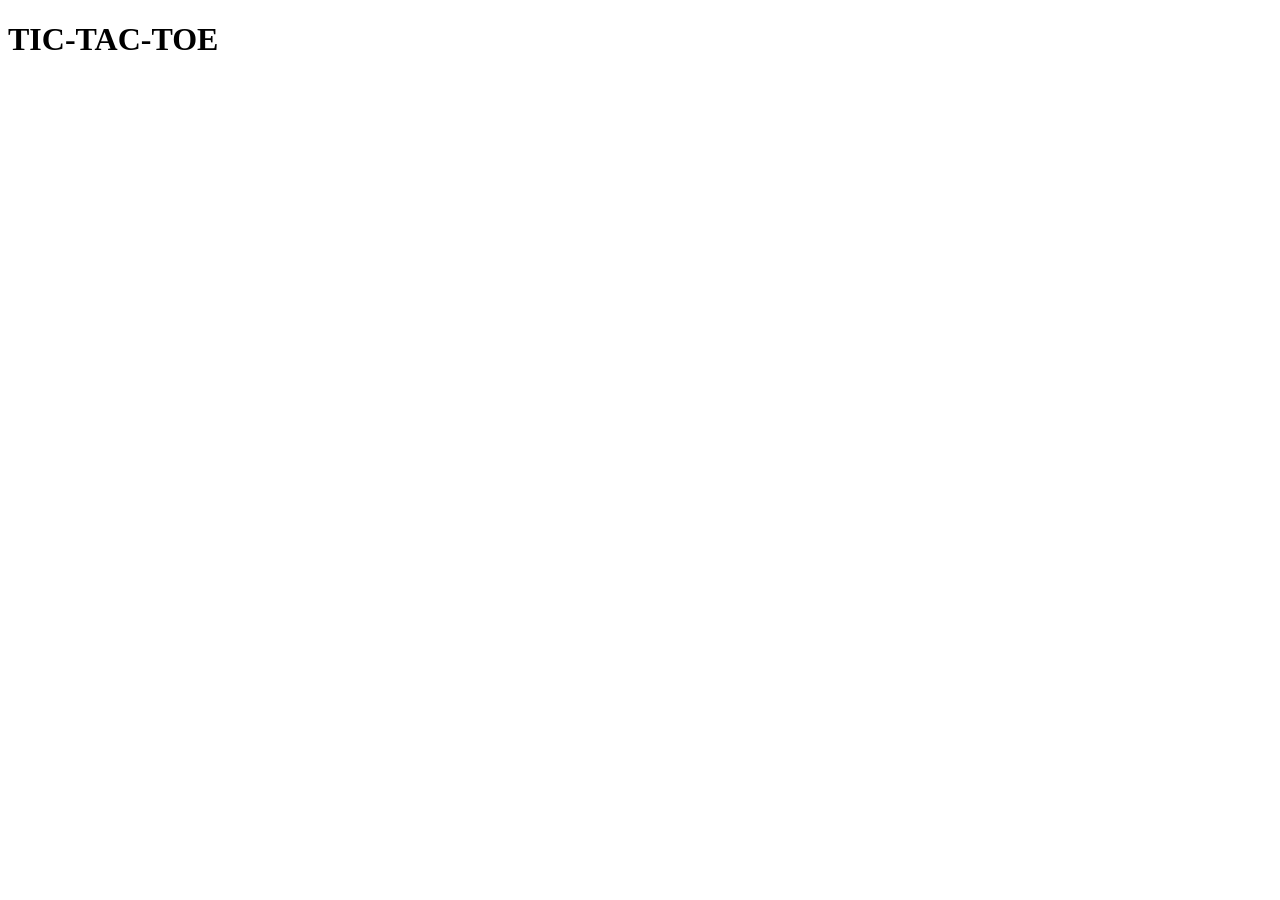
==== 14.Tic-tac-toe/index.html @ e472d458 "Add initial HTML structure for Tic-tac-toe" ====
<!DOCTYPE html>
<html lang="en">
<head>
  <meta charset="UTF-8">
  <meta name="viewport" content="width=device-width, initial-scale=1.0"> 
  
  <title>Teste do CSS</title>
  <link rel="preconnect" href="https://fonts.googleapis.com">
  <link rel="preconnect" href="https://fonts.gstatic.com" crossorigin>
  <link href="https://fonts.googleapis.com/css2?family=Press+Start+2P&display=swap" rel="stylesheet">
  <link rel="stylesheet" href="./style/style.css">
</head>
<body>

  <h1 class="pixel-title">TIC-TAC-TOE</h1>

  <div class="board">
    <div class="cell x"></div>
    <div class="cell o"></div>
    <div class="cell"></div>
    <div class="cell"></div>
    <div class="cell x"></div>
    <div class="cell"></div>
    <div class="cell o"></div>
    <div class="cell"></div>
    <div class="cell"></div>
  </div>

  <div class="background-effect"></div>
  <script src="animation.js"></script>

</body>
</html>
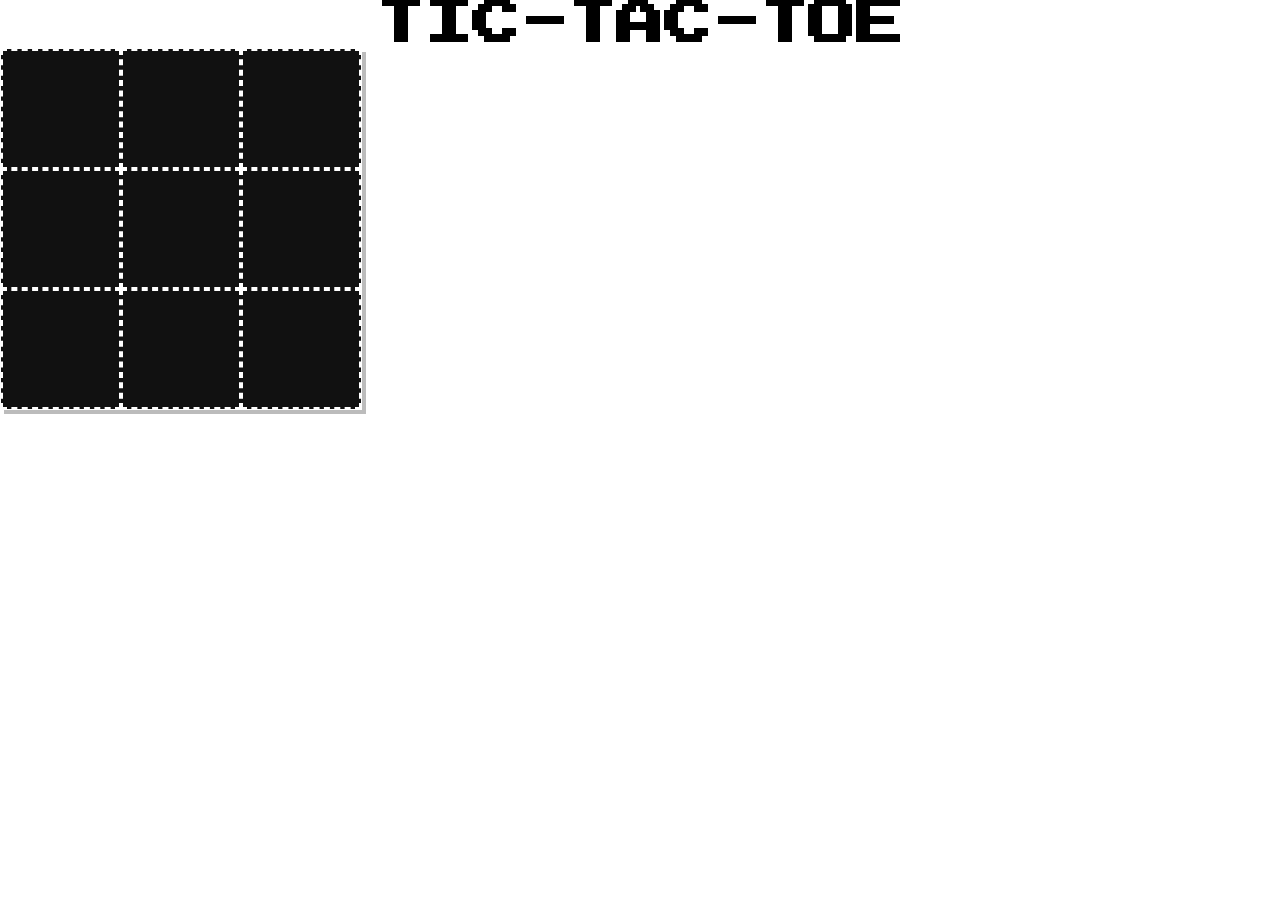
==== commit dcf67308: "Update script source path for animation.js" ====
--- a/14.Tic-tac-toe/index.html
+++ b/14.Tic-tac-toe/index.html
@@ -27,7 +27,7 @@
   </div>
 
   <div class="background-effect"></div>
-  <script src="animation.js"></script>
+  <script src="../14.Tic-tac-toe/scripts/animation.js"></script>
 
 </body>
 </html>
--- a/14.Tic-tac-toe/style/style.css
+++ b/14.Tic-tac-toe/style/style.css
@@ -0,0 +1,131 @@
+.press-start-2p-regular {
+  font-family: "Press Start 2P", system-ui;
+  font-weight: 400;
+  font-style: normal;
+ }
+
+body {
+  width: 100vw;
+  height: 100vh;
+  margin: 0;
+  padding: 0;
+  
+  background: linear-gradient(135deg, #f5f4f4, #e1dfdf)
+  
+  display: flex;
+  flex-direction: column; 
+  justify-content: center;
+  align-items: center;
+  gap: 20px;
+  
+  font-family: 'Press Start 2P', monospace;
+
+  overflow: hidden;
+}
+
+h1 {
+  color: #000000;
+  text-align: center;
+  font-size: 3rem;
+  margin: 0;
+  padding: 0;
+  
+}
+
+
+.board {
+  display: grid;
+  grid-template-columns: repeat(3, 1fr);
+  grid-template-rows: repeat(3, 1fr);
+  
+
+  width: 80vw;
+  max-width: 360px;
+  aspect-ratio: 1 / 1;
+  
+  background-color: #111111;
+  border: 1px solid #fff;
+  box-shadow: 4px 4px 0px #bcbcbc;
+}
+
+.cell {
+  background-color: #111;
+  border: 2px dashed #fff;
+
+  image-rendering: pixelated;
+  image-rendering: crisp-edges;
+}
+
+.background-effect {
+  position: absolute;
+  inset: 0;
+  z-index: -1;
+  pointer-events: none;
+}
+
+.quadradinhos {
+  width: 12px;
+  height: 12px;
+  background-color: rgb(0, 0, 0);
+
+  position: absolute;
+
+  animation: explodir 0.7s;
+}
+
+@keyframes explodir {
+  0% {
+    transform: scale(1);
+    opacity: 1;
+  }
+  60% {
+    transform: scale(1);
+    opacity: 1;
+  }
+  75% {
+    transform: scale(4);
+    opacity: 0;
+  }100% {
+    transform: scale(4);
+    opacity: 0;
+  }
+}
+
+.particula {
+  width: 6px;
+  height: 6px;
+  background-color: rgba(25, 25, 25, 0.719);
+
+  position: absolute;
+  animation: explodirParticula 0.5s;
+}
+
+@keyframes explodirParticula {
+  0% {
+    transform: translate(0, 0);
+    opacity: 1;
+  
+  }100% {
+    transform: translate(var(--x), var(--y));
+    opacity: 0;
+  }
+}
+
+.vovo {
+  font-size: 48px;
+  position: absolute;
+  display: none; 
+  animation: cair 2.5s forwards; 
+}
+
+@keyframes cair {
+  0%, 70% {
+    transform: translateY(0);
+    opacity: 1;
+  }
+  100% {
+    transform: translateY(400px);
+    opacity: 0; 
+  }
+  
+}
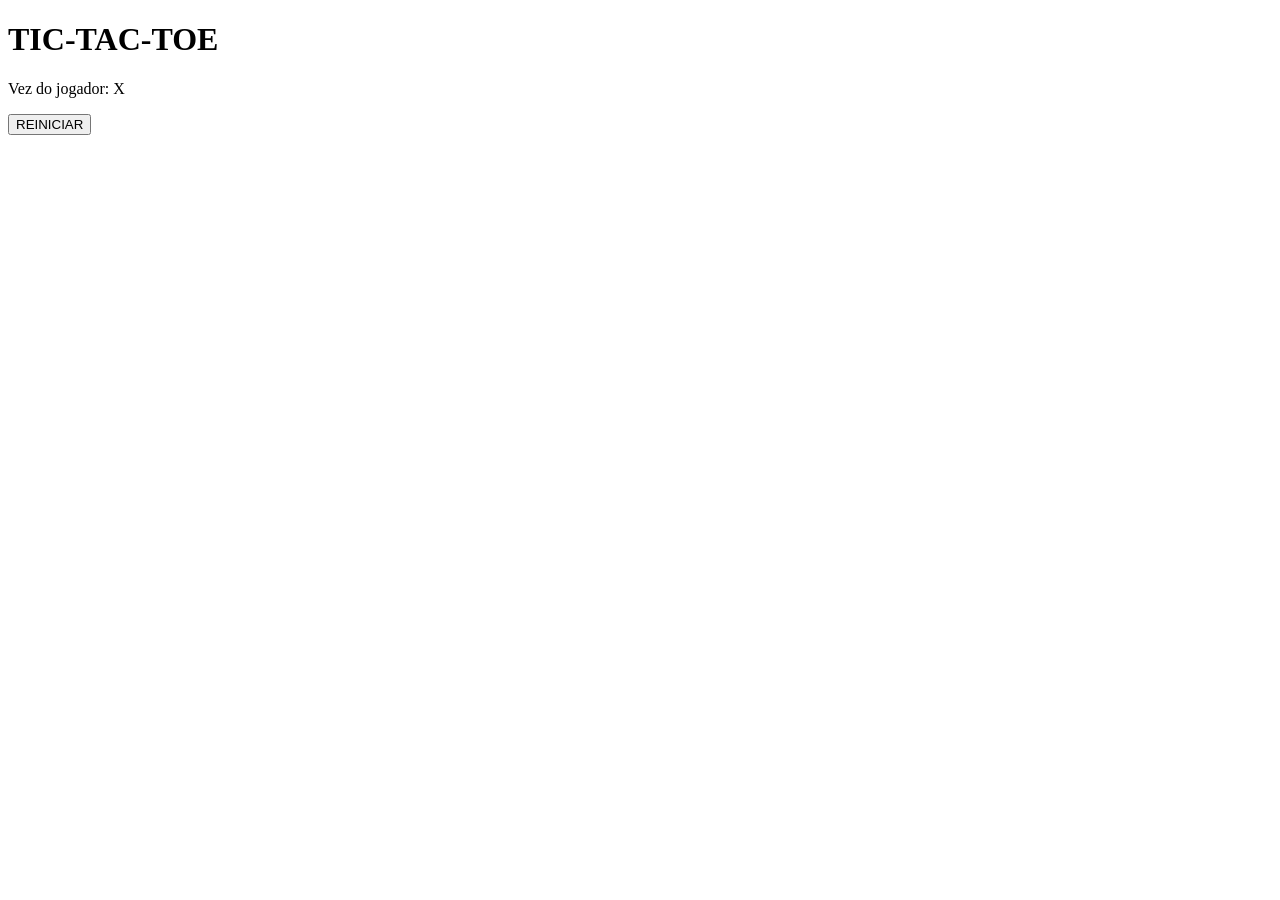
==== commit 60d1eaf7: "Add files via upload" ====
--- a/14.Tic-tac-toe/index.html
+++ b/14.Tic-tac-toe/index.html
@@ -1,33 +1,58 @@
 <!DOCTYPE html>
-<html lang="en">
+<html lang="pt-BR">
+
 <head>
   <meta charset="UTF-8">
-  <meta name="viewport" content="width=device-width, initial-scale=1.0"> 
-  
-  <title>Teste do CSS</title>
+  <meta name="viewport" content="width=device-width, initial-scale=1.0">
+
+  <title>TIC-TAC-TOE</title>
+
+  <!-- Fonte pixelada -->
   <link rel="preconnect" href="https://fonts.googleapis.com">
   <link rel="preconnect" href="https://fonts.gstatic.com" crossorigin>
+
   <link href="https://fonts.googleapis.com/css2?family=Press+Start+2P&display=swap" rel="stylesheet">
-  <link rel="stylesheet" href="./style/style.css">
+
+  <!-- Arquivo CSS -->
+  <link rel="stylesheet" href="style.css">
+
 </head>
+
 <body>
 
+  <!-- Título do jogo -->
   <h1 class="pixel-title">TIC-TAC-TOE</h1>
 
+  <!-- Tabuleiro -->
   <div class="board">
-    <div class="cell x"></div>
-    <div class="cell o"></div>
+
     <div class="cell"></div>
     <div class="cell"></div>
-    <div class="cell x"></div>
     <div class="cell"></div>
-    <div class="cell o"></div>
+
     <div class="cell"></div>
     <div class="cell"></div>
+    <div class="cell"></div>
+
+    <div class="cell"></div>
+    <div class="cell"></div>
+    <div class="cell"></div>
+
   </div>
 
+  <!-- Informações da partida -->
+  <p id="status">Vez do jogador: X</p>
+
+  <!-- Botão para reiniciar -->
+  <button id="restart">REINICIAR</button>
+
+  <!-- Fundo animado -->
   <div class="background-effect"></div>
-  <script src="../14.Tic-tac-toe/scripts/animation.js"></script>
+
+  <!-- Arquivos JavaScript -->
+  <script src="animation.js"></script>
+  <script src="game.js"></script>
 
 </body>
+
 </html>
